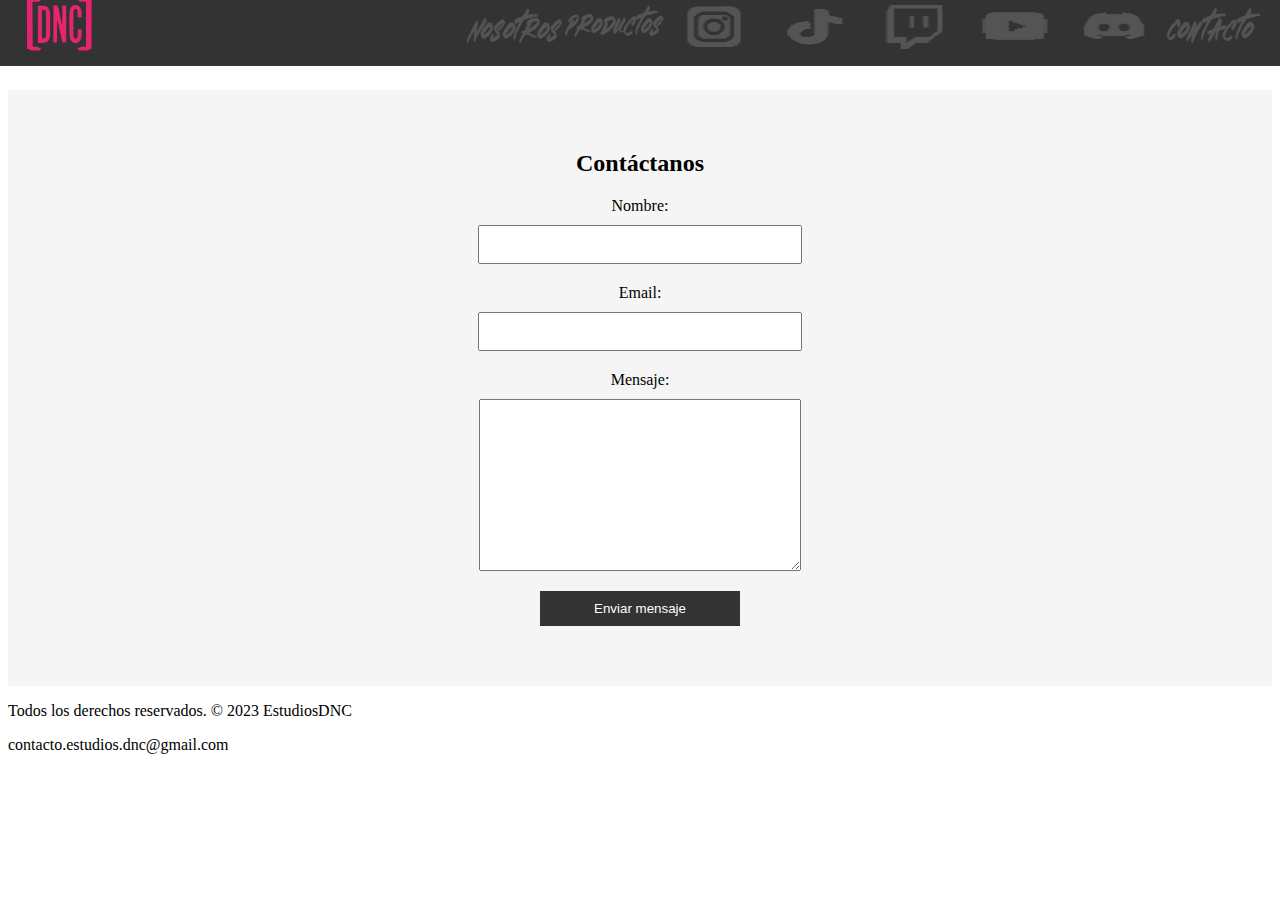
==== contacto.html @ 6679fdcf "Add files via upload" ====
<!DOCTYPE html>
<html lang="es">

<head>
  <meta charset="UTF-8">
  <meta name="viewport" content="width=device-width, initial-scale=1.0">
  <title>Contacto - Mi Sitio Web</title>
  <link rel="stylesheet" href="css/styles.css">
  <link rel="stylesheet" href="css/contacto.css">
</head>

<body>
  <header>
    <div class="logo-container">
      <a href="index.html" class="logo-link">
        <img src="img/mini-logo-dnc-rosa.png" alt="Logo DNC" class="logo-mini">
      </a>
    </div>
    <!-- Barra de navegación -->
    <nav>
      <ul class="menu">
        <li><a href="nosotros.html"><img src="img/logo-nosotros.png" alt="Nosotros" class="menu-image"></a></li>
        <li><a href="#productos"><img src="img/logo-productos.png" alt="Productos" class="menu-image"></a></li>
        <li><a href="https://www.instagram.com/estudios_dnc/" target="_blank"><img src="img/logo-instagram.png" alt="Instagram" class="menu-image"></a></li>
        <li><a href="https://www.tiktok.com/@dancort_art" target="_blank"><img src="img/logo-tiktok.png" alt="TikTok" class="menu-image"></a></li>
        <li><a href="https://www.twitch.tv/dancort" target="_blank"><img src="img/logo-twitch.png" alt="Twitch" class="menu-image"></a></li>
        <li><a href="https://www.youtube.com/channel/UCS21p3iixZ1seywaE7oC7rA" target="_blank"><img src="img/logo-youtube.png" alt="YouTube" class="menu-image"></a></li>
        <li><a href="https://discord.com/invite/X3uCufU9Dx" target="_blank"><img src="img/logo-discord.png" alt="Discord" class="menu-image"></a></li>
        <li><a href="contacto.html"><img src="img/logo-contacto.png" alt="Contacto" class="menu-image"></a></li>
      </ul>
    </nav>
  </header>

  <main>
    <section id="contacto">
      <h2>Contáctanos</h2>
      <form action="enviar.php" method="POST">
        <label for="nombre">Nombre:</label>
        <input type="text" id="nombre" name="nombre" required>
        <label for="email">Email:</label>
        <input type="email" id="email" name="email" required>
        <label for="mensaje">Mensaje:</label>
        <textarea id="mensaje" name="mensaje" required></textarea>
        <input type="submit" value="Enviar mensaje">
      </form>
    </section>
  </main>

  <footer class="trademark">
    <p>Todos los derechos reservados. &copy; 2023 EstudiosDNC</p>
    <p>contacto.estudios.dnc@gmail.com</p>
  </footer>

</body>

</html>
---- css/styles.css ----
/* Estilos para el menú y el icono de mini-logo-dnc-rosa.png */
header {

  display: flex;
  justify-content: space-between;
  align-items: center;
  padding: 1px;
  background-color: #333;
  margin: -10px;
  margin-right: 10px;

  position: fixed;
  top: 0;
  width: 100%;
  z-index: 9999; /* Asegura que el menú esté por encima de otros elementos */
  margin-bottom: 60px;
}

main{
 margin-top: 90px; /* Ajusta el valor según el alto del menú */
 }



.logo-container {
  display: flex;
  align-items: center;
}

.logo-mini {
  width: 70px;
  height: auto;
  margin-left: 25px;
}

/* Estilos para el menú */
.menu {
  display: flex;
  list-style-type: none;
  margin: 0;
  padding: 0;
}

.menu li {
  margin-right: 10px;
  margin-left: -20px;
}

.menu a {
  display: inline-block;
  padding: 5px;
  text-decoration: none;
}

.menu-image {
  width: 100px;
  height: 60px;
  filter: grayscale(100%);
  transition: filter 0.3s ease;
}

.menu-image:hover {
  filter: none;
}

/* ... otros estilos CSS ... */

.services-container {
  display: flex;
  flex-direction: column;
  align-items: center;
}

.services-container .transition-item {
  flex-direction: column;
}

.services-container .transition-item:nth-child(even) {
  flex-direction: column-reverse;
}

.banner1 {
  position: relative;
  width: 100%;
  height: 600px;
  background-color: #ffffff;
  display: flex;
  justify-content: center;
  align-items: center;
}

.banner-image1 {
  margin-top: 10px;
  width: 45%;
  height: auto;
  object-fit: cover;
}

.banner-content1 {
  position: absolute;
  top: 0px;
  left: 0;
  width: 100%;
  height: 100%;
  display: flex;
  justify-content: center;
  align-items: center;
}

.banner {
  position: absolute;
  width: 100%;
  height: auto;
  background-color: #ffffff;
  display: flex;
  justify-content: center;
  align-items: center;
}

.banner-image {
  margin-top: -100px;
  width: 100%;
  height: 100%;
  object-fit: cover;
}

.banner-content {
  position: absolute;
  top: 110;
  left: 0;
  width: 100%;
  height: 100%;
  display: flex;
  justify-content: center;
  align-items: center;
}

.transition-item {
  position: relative;
  display: flex;
  flex-direction: column;
  align-items: center;
  justify-content: center;
  margin: 20px;
  cursor: pointer;
  transition: transform 0.3s;
  opacity: 0;
  animation: inherit;
  animation: fadeIn 10s forwards;
}

.transition-item:nth-child(even) {
  flex-direction: column-reverse;
}

@keyframes fadeIn {
  0% {
    opacity: 0;
  }
  100% {
    opacity: 1;
  }
}

.transition-item:hover {
  transform: scale(1.1);
}

.transition-item:hover .transition-image {
  filter: grayscale(0%); /* Retomar el color original al pasar el cursor */
}

.transition-image {
  width: 400px;
  height: 300px;
  filter: grayscale(100%); /* Aplicar escala de grises inicialmente */
  transition: filter 0.3s; /* Agregar transición al efecto de color */
}

.transition-description {
  position: absolute;
  bottom: 10px;
  left: 10%;
  transform: translateX(0);
  padding: 10px;
  background-color: rgba(0, 0, 0, 0.7);
  color: #fff;
  text-align: center;
  opacity: 100%;
  transition: opacity 0.3s, transform 0.3s; /* Agregar transición para opacity y transform */
}

.transition-item:hover .transition-description {
  opacity: 1; /* Hacer el texto visible al pasar el cursor */
  transform: translateX(0%); /* Mostrar el texto dentro del contenedor */
}


/* ******************************* */ 

<- Derechos reservados aqui 

.trademark{
  position: revert-layer;
  bottom: 0px;
  left: 10px;
  color: #c52a6c; /* Cambia el color del correo a #c52a6c */
  margin-left: 100px; /*aplica el margen izquierdo*/
}


/*descripción */

#trademark{ 
position: ;}
---- css/contacto.css ----
/* Estilos específicos del formulario de contacto */

#contacto {
  padding: 40px;
  background-color: #f5f5f5;
  text-align: center;
}

#contacto h2 {
  font-size: 24px;
  margin-bottom: 20px;
}

#contacto form {
  display: flex;
  flex-direction: column;
  align-items: center;
}

#contacto label {
  font-size: 16px;
  margin-bottom: 10px;
}

#contacto input,
#contacto textarea {
  width: 300px;
  padding: 10px;
  margin-bottom: 20px;
}

#contacto textarea {
  height: 150px;
}

#contacto input[type="submit"] {
  width: 200px;
  background-color: #333;
  color: #fff;
  border: none;
  padding: 10px;
  cursor: pointer;
}

#contacto input[type="submit"]:hover {
  background-color: #555;
}
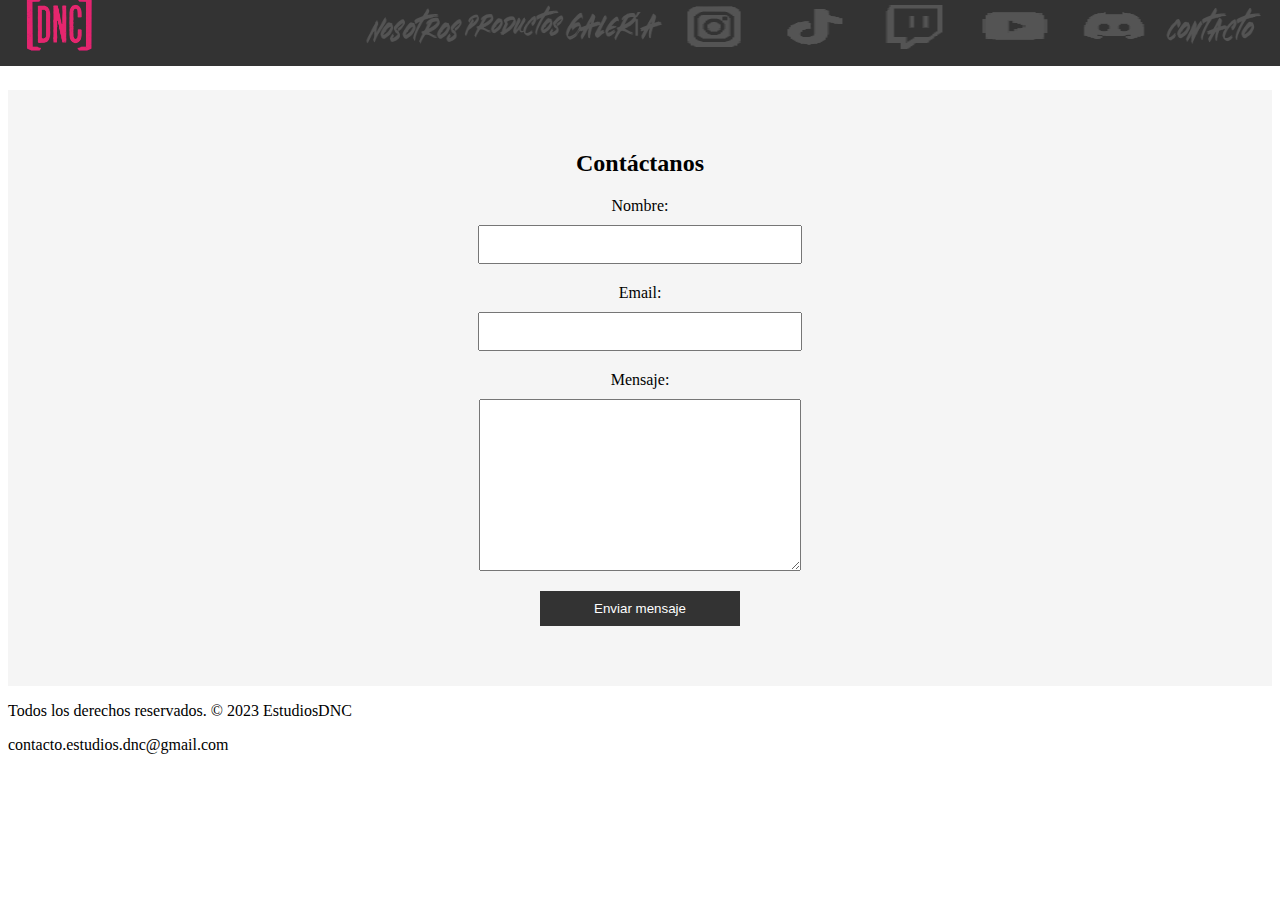
==== commit dfc66b7a: "Update contacto.html" ====
--- a/contacto.html
+++ b/contacto.html
@@ -21,6 +21,7 @@
       <ul class="menu">
         <li><a href="nosotros.html"><img src="img/logo-nosotros.png" alt="Nosotros" class="menu-image"></a></li>
         <li><a href="#productos"><img src="img/logo-productos.png" alt="Productos" class="menu-image"></a></li>
+        <li><a href="portfolio.html"><img src="img/logo-galeria.png" alt="galeria" class="menu-image"></a></li>
         <li><a href="https://www.instagram.com/estudios_dnc/" target="_blank"><img src="img/logo-instagram.png" alt="Instagram" class="menu-image"></a></li>
         <li><a href="https://www.tiktok.com/@dancort_art" target="_blank"><img src="img/logo-tiktok.png" alt="TikTok" class="menu-image"></a></li>
         <li><a href="https://www.twitch.tv/dancort" target="_blank"><img src="img/logo-twitch.png" alt="Twitch" class="menu-image"></a></li>
